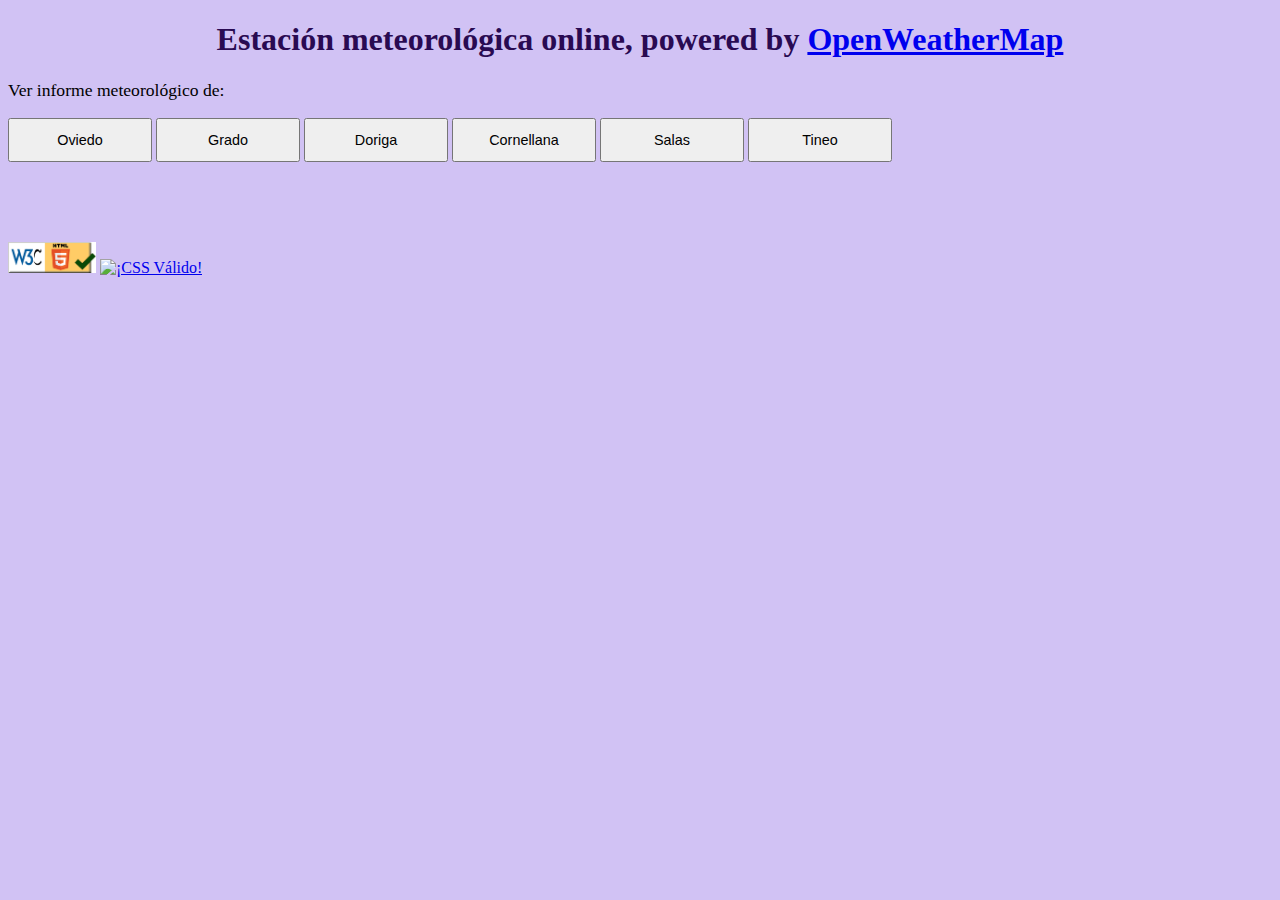
==== index.html @ d301f1cc "primera prueba" ====
<!DOCTYPE html>
<html lang="es">

<head>
    <meta charset="UTF-8" />
    <title>meteoRuta OpenWeatherMap</title>
    <script src="https://ajax.googleapis.com/ajax/libs/jquery/3.2.1/jquery.min.js"></script>
    <link rel="stylesheet" href="Ejercicio9.css" />
    <script src="Ejercicio9.js"></script>
</head>

<body >
    <header>
    <h1> Estación meteorológica online, powered by <a
            href="https://openweathermap.org/">OpenWeatherMap</a></h1>
    <p>Ver informe meteorológico de: </p>
    <button onclick="meteoOviedo.verXML()">Oviedo</button>
    <button onclick="meteoGrado.verXML()">Grado</button>
    <button onclick="meteoDoriga.verXML()">Doriga</button>
    <button onclick="meteoCornellana.verXML()">Cornellana</button>
    <button onclick="meteoSalas.verXML()">Salas</button>
    <button onclick="meteoTineo.verXML()">Tineo</button>
</header>
    <div></div>
    <footer>
        <a href="https://validator.w3.org/check/referer" hreflang="en-us">
            <img src="[data-uri]"
                alt="¡HTML5 válido!" height="30" /></a>
        <a href="https://jigsaw.w3.org/css-validator/check/referer">
            <img style="border:0;width:88px;height:31px" src="https://jigsaw.w3.org/css-validator/images/vcss"
                alt="¡CSS Válido!" /></a>
    </footer>
</body>

</html>

</html>
---- Ejercicio9.css ----
body{
    background-color:rgba(195, 176, 241, 0.767);
    color:black;
}
h1{
    text-align:center;
    color:rgb(41, 10, 82);
}
h2{
    text-align:center;
    color:rgb(78, 78, 240);
    font-size: 3em;
}
button{
    font-size: 0.9em;
    width: 10em;
    height: 3em;
}
p{
    font-size: 1.1em;
    color:black;
}
div {
    display: flex;
    margin-top: 3em;
}
li {
    text-align: center;
    list-style-type: none;
}
ul{
    padding: 0;
    margin-right: 1em;
}
footer{
       margin-top:2em;
    }
footer a img{
        height:31px; 
        width : 88px;
    }
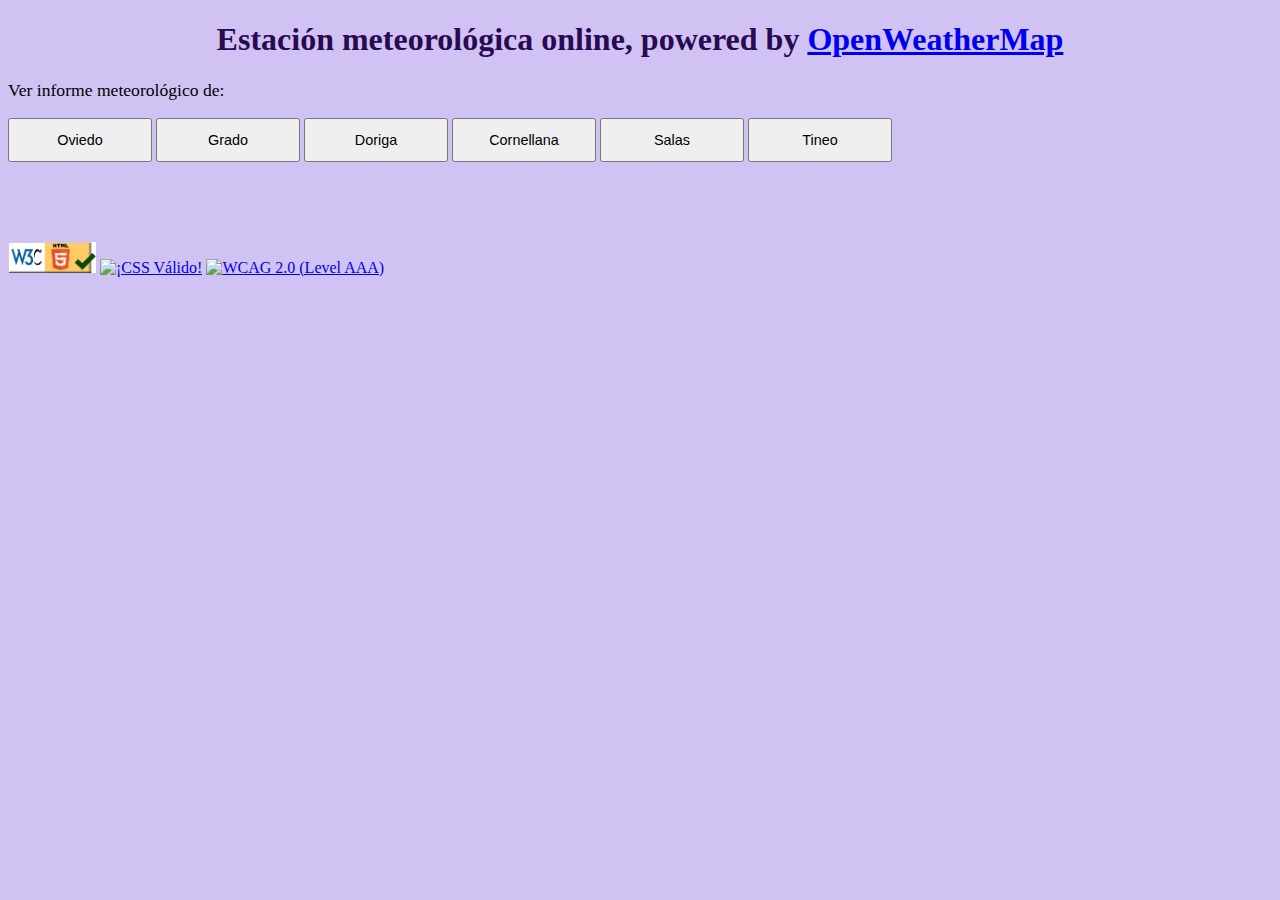
==== commit 39c1925e: "added achecker icon" ====
--- a/index.html
+++ b/index.html
@@ -3,24 +3,23 @@
 
 <head>
     <meta charset="UTF-8" />
-    <title>meteoRuta OpenWeatherMap</title>
+    <title>XML meteoRuta OpenWeatherMap</title>
     <script src="https://ajax.googleapis.com/ajax/libs/jquery/3.2.1/jquery.min.js"></script>
     <link rel="stylesheet" href="Ejercicio9.css" />
     <script src="Ejercicio9.js"></script>
 </head>
 
-<body >
+<body>
     <header>
-    <h1> Estación meteorológica online, powered by <a
-            href="https://openweathermap.org/">OpenWeatherMap</a></h1>
-    <p>Ver informe meteorológico de: </p>
-    <button onclick="meteoOviedo.verXML()">Oviedo</button>
-    <button onclick="meteoGrado.verXML()">Grado</button>
-    <button onclick="meteoDoriga.verXML()">Doriga</button>
-    <button onclick="meteoCornellana.verXML()">Cornellana</button>
-    <button onclick="meteoSalas.verXML()">Salas</button>
-    <button onclick="meteoTineo.verXML()">Tineo</button>
-</header>
+        <h1> Estación meteorológica online, powered by <a href="https://openweathermap.org/">OpenWeatherMap</a></h1>
+        <p>Ver informe meteorológico de: </p>
+        <button onclick="meteoOviedo.verXML()">Oviedo</button>
+        <button onclick="meteoGrado.verXML()">Grado</button>
+        <button onclick="meteoDoriga.verXML()">Doriga</button>
+        <button onclick="meteoCornellana.verXML()">Cornellana</button>
+        <button onclick="meteoSalas.verXML()">Salas</button>
+        <button onclick="meteoTineo.verXML()">Tineo</button>
+    </header>
     <div></div>
     <footer>
         <a href="https://validator.w3.org/check/referer" hreflang="en-us">
@@ -29,9 +28,10 @@
         <a href="https://jigsaw.w3.org/css-validator/check/referer">
             <img style="border:0;width:88px;height:31px" src="https://jigsaw.w3.org/css-validator/images/vcss"
                 alt="¡CSS Válido!" /></a>
+        <a href="https://achecker.ca/checker/index.php?uri=referer&gid=WCAG2-AAA">
+            <img src="https://achecker.ca/images/icon_W2_aaa.jpg" alt="WCAG 2.0 (Level AAA)" height="32" width="102" />
+        </a>
     </footer>
 </body>
 
-</html>
-
 </html>